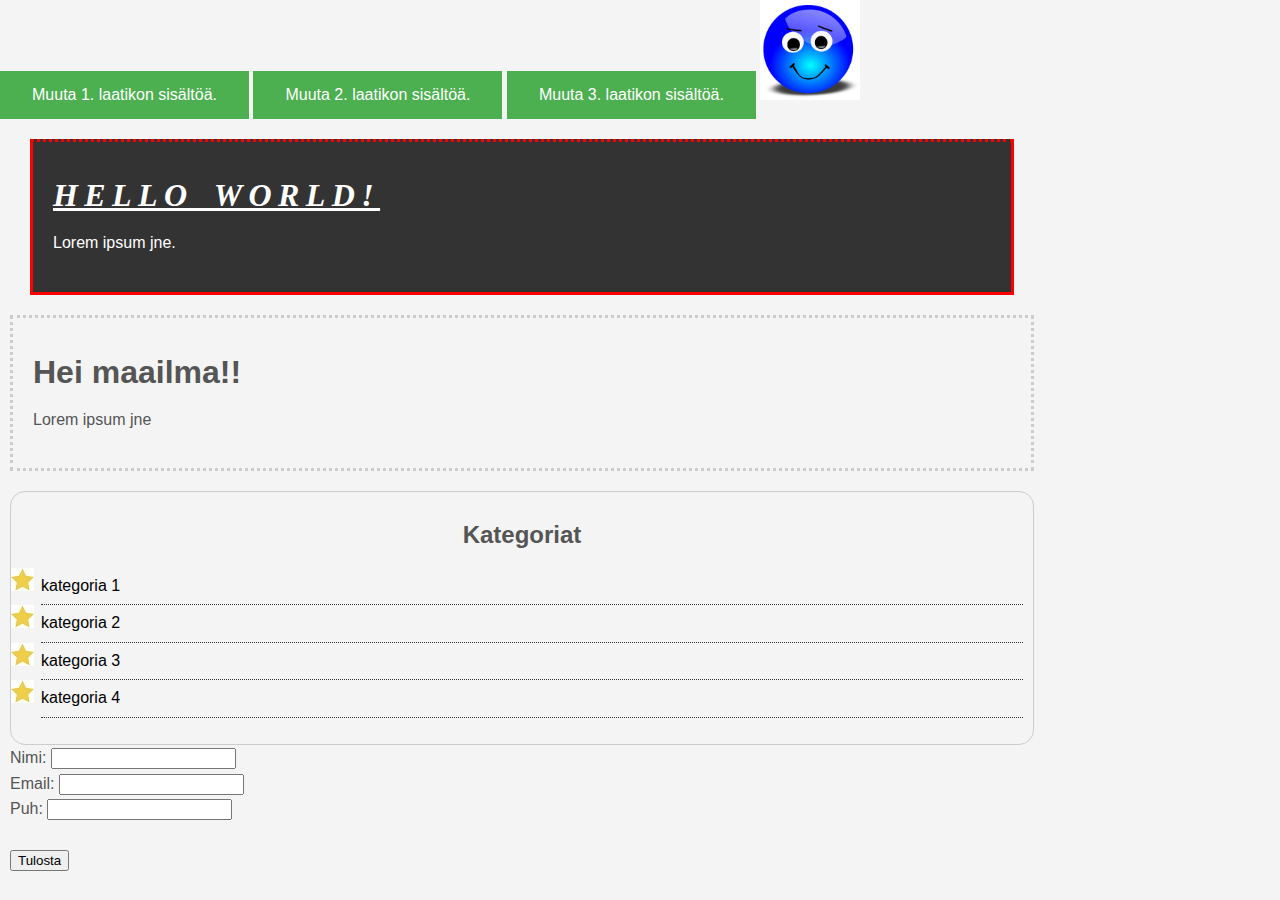
==== Oppitunti 5/harjoitus2.html @ c1da7601 "New" ====
<!DOCTYPE html>
<html>
    <head>
        <meta charset="UTF-8">
        <title>
            Tyylitiedostoharjoituksia
        </title>
        <link rel="stylesheet" type="text/css" href="tyyli2.css">
        <script src="aivot.js"></script>
    </head>
    <body>
        <button type="button" onclick="laatikkoFunktio(1)" class="muutosNappi">Muuta 1. laatikon sisältöä.</button>
        <button type="button" onclick="laatikkoFunktio(2)" class="muutosNappi">Muuta 2. laatikon sisältöä.</button>
        <button type="button" onclick="laatikkoFunktio(3)" class="muutosNappi">Muuta 3. laatikon sisältöä.</button>
        <img src="smiley1.png" height="100px" width="100px">
        <div class="alusta1">
            <div class="alusta2" id="laatikko1">
                <h1 class="originalOtsikko1">Hello World!</h1>
                <p>Lorem ipsum jne.</p>
            </div>

            <div class="alusta3">
                <h1 class="originalOtsikko2">Hei maailma!!</h1>
                <p>Lorem ipsum jne</p>
            </div>

            <div class="kategoriat">
                <h2 class="originalOtsikko3">Kategoriat</h2>
                <ul>
                    <li><a href="">kategoria 1</a></li>
                    <li><a href="">kategoria 2</a></li>
                    <li><a href="">kategoria 3</a></li>
                    <li><a href="">kategoria 4</a></li>
                </ul>
            </div>
            <div>
                    <form id="yhteystietolomake">
                        Nimi: <input type="text" name="Nimi" value=""><br>
                        Email: <input type="email" name="Email" value=""><br>
                        Puh: <input type="number" name="Puh" value=""><br><br>
                    </form> 
                    <button onclick="yhteystietoFunktio()">Tulosta</button>
            </div>
            <div id="yhteystiedotTuloste">

            </div>
        </div>
    </body>
</html>
---- Oppitunti 5/tyyli2.css ----
body{
    background-color: #f4f4f4; 
    color:#555555;
    font-family: Arial, Helvetica, sans-serif; 
    font-size: 16px;
    font-weight: normal; 
    line-height: 1.6em;
    margin:0;
}
.muutosNappi{
    background-color: #4CAF50; /* Green */
    border: none;
    color: white;
    padding: 15px 32px;
    text-align: center;
    text-decoration: none;
    font-size: 16px;
}
.muutosNappi:hover{
    background-color: rgb(107, 99, 141);
    text-decoration: underline;
}
a{
    text-decoration: none;
    color: #000000;
}
a:hover{
    color: red;
}
a:active{
    color: green;
}
a:visited{
    color: black;
}
.alusta1{
    width:80%;
    margin:auto;
    margin-top:5px;
    margin-right: 10px;
    margin-bottom:5px;
    margin-left: 10px;
}
.alusta2{
    background-color: #333333;
    color:#ffffff;
    border-right: 5px red solid;
    border-left: 5px red solid;
    border-top: 5px red solid;
    border-bottom: 5px red solid;
    border-width: 3px;
    border-top-style:dotted;
    padding: 20px;
    margin: 20px;
}
.originalOtsikko1{
    font-family:Tahoma;
    font-weight:800;
    font-style:italic;
    text-decoration:underline;
    text-transform:uppercase;
    letter-spacing: 0.2em;
    word-spacing: 0.2em;
}

.uusiOtsikko1{
    font-family:Tahoma;
    font-weight:normal;
    font-style:normal;
    text-decoration:none;
    text-transform:none;
    letter-spacing: 0.2em;
    word-spacing: 0.2em;
}
.originalOtsikko2{
    text-align:left;
}
.originalOtsikko3{
    text-align: center;
}
.alusta3{
    border: 3px dotted #cccccc;
    padding: 20px;
    margin: 20px 0;
}
.kategoriat{
    border:1px #cccccc solid;
    padding: 10px;
    border-radius: 15px;
}
.kategoriat ul{
    padding: 0;
    padding-left: 20px;
    list-style: square;

}
.kategoriat li{
    padding-bottom: 6px;
    border-bottom: dotted 1px #333333;
    list-style-image: url('star.jpg');
}
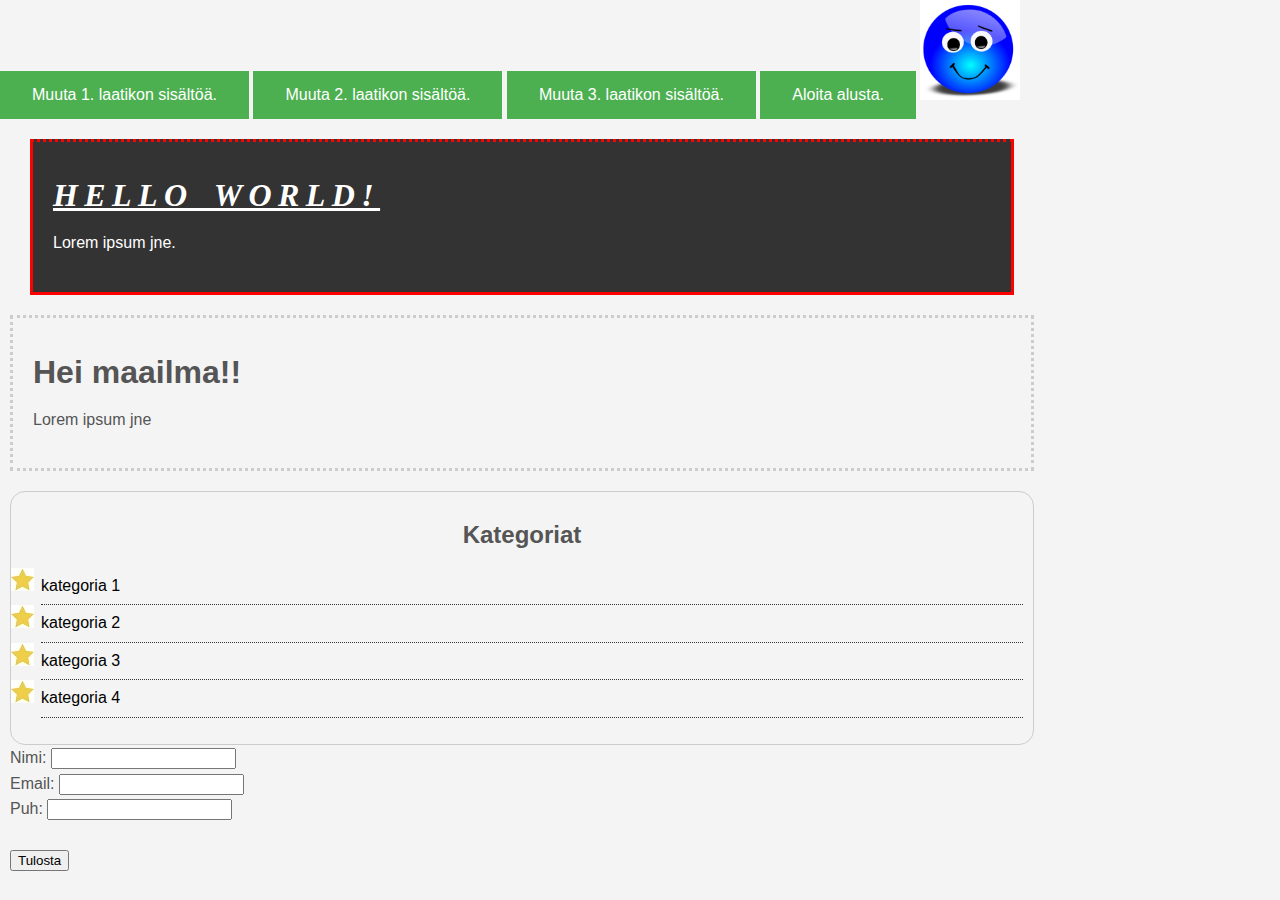
==== commit 5740e9a4: "fgt" ====
--- a/Oppitunti 5/harjoitus2.html
+++ b/Oppitunti 5/harjoitus2.html
@@ -12,6 +12,7 @@
         <button type="button" onclick="laatikkoFunktio(1)" class="muutosNappi">Muuta 1. laatikon sisältöä.</button>
         <button type="button" onclick="laatikkoFunktio(2)" class="muutosNappi">Muuta 2. laatikon sisältöä.</button>
         <button type="button" onclick="laatikkoFunktio(3)" class="muutosNappi">Muuta 3. laatikon sisältöä.</button>
+        <button type="button" onclick="laatikkoFunktio(4)" class="muutosNappi">Aloita alusta.</button>
         <img src="smiley1.png" height="100px" width="100px">
         <div class="alusta1">
             <div class="alusta2" id="laatikko1">
@@ -19,12 +20,12 @@
                 <p>Lorem ipsum jne.</p>
             </div>
 
-            <div class="alusta3">
+            <div class="alusta3" id="laatikko2">
                 <h1 class="originalOtsikko2">Hei maailma!!</h1>
                 <p>Lorem ipsum jne</p>
             </div>
 
-            <div class="kategoriat">
+            <div class="kategoriat" id="laatikko3">
                 <h2 class="originalOtsikko3">Kategoriat</h2>
                 <ul>
                     <li><a href="">kategoria 1</a></li>
@@ -46,4 +47,4 @@
             </div>
         </div>
     </body>
-</html>+</html>
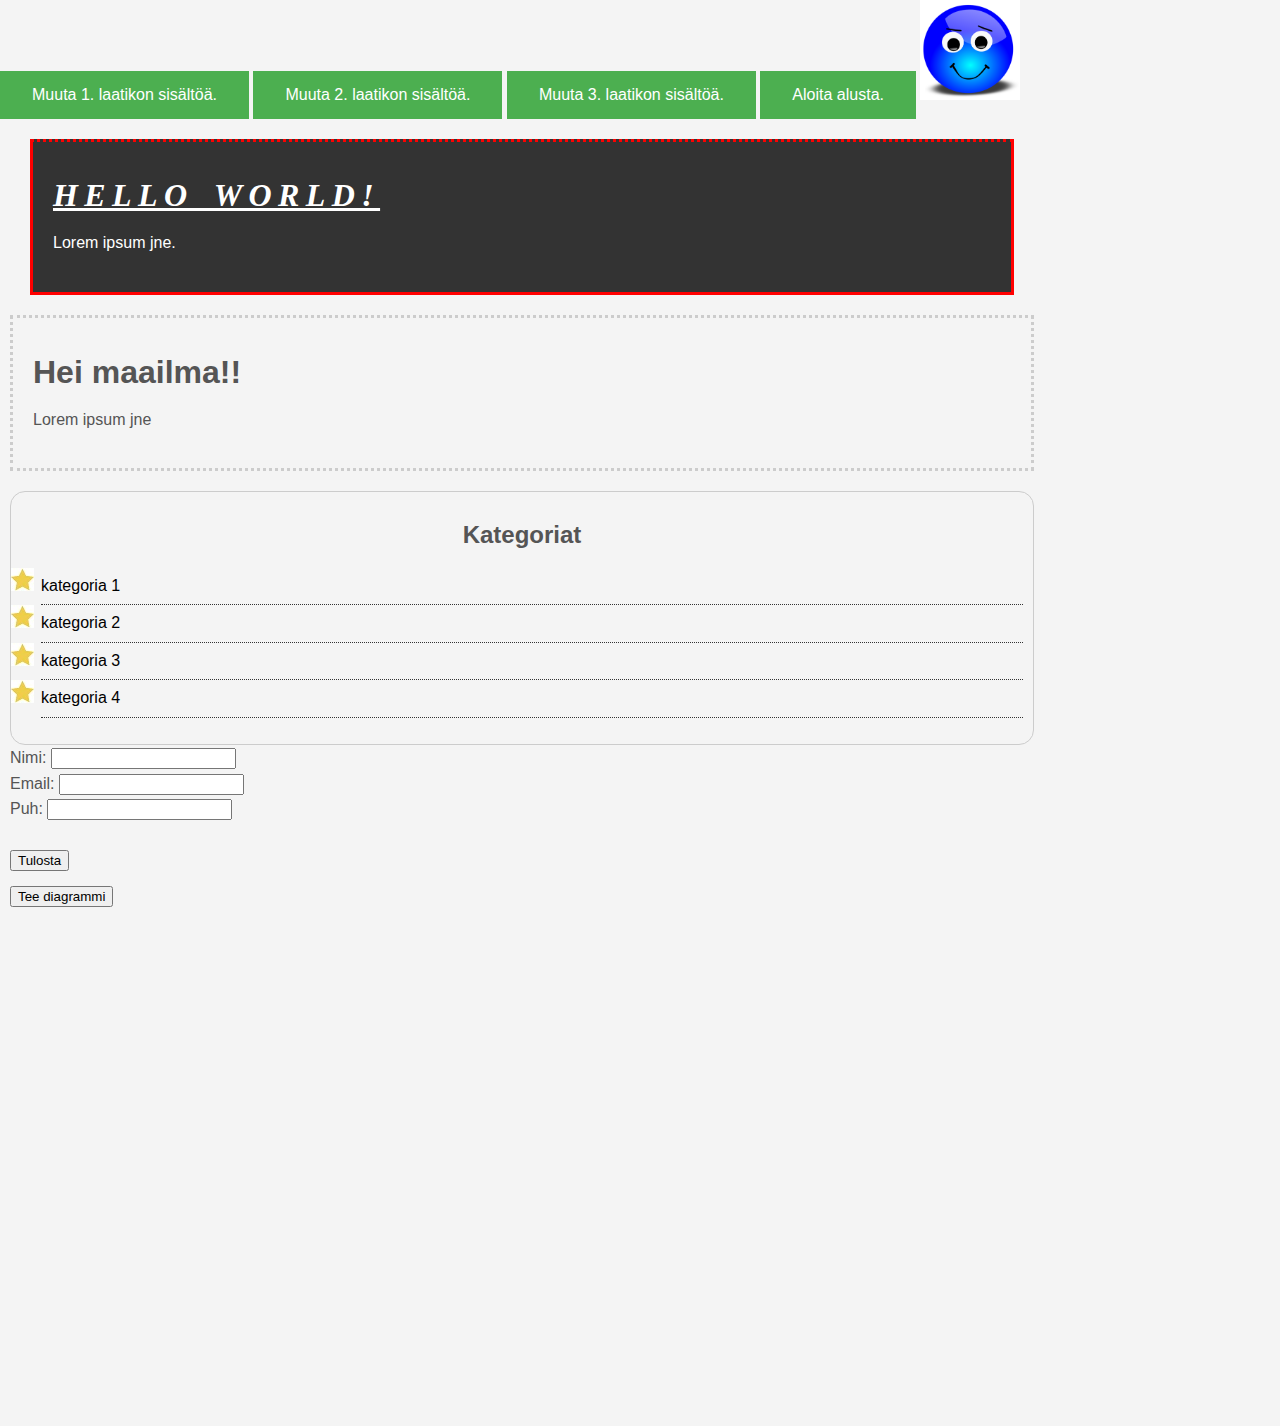
==== commit 1e2e780a: "fhkhgfkf" ====
--- a/Oppitunti 5/harjoitus2.html
+++ b/Oppitunti 5/harjoitus2.html
@@ -46,5 +46,9 @@
 
             </div>
         </div>
+        <div class="hipsut">                    
+            <button onclick='diagrammiFunktio()'> Tee diagrammi</button><br>                    
+            <canvas id='myCanvas' width='700' height='500' style='border:0px solid black' ></canvas>            
+        </div>
     </body>
 </html>
--- a/Oppitunti 5/tyyli2.css
+++ b/Oppitunti 5/tyyli2.css
@@ -99,3 +99,7 @@
     border-bottom: dotted 1px #333333;
     list-style-image: url('star.jpg');
 }
+.hipsut{
+    margin:10px;
+    border:1px;
+}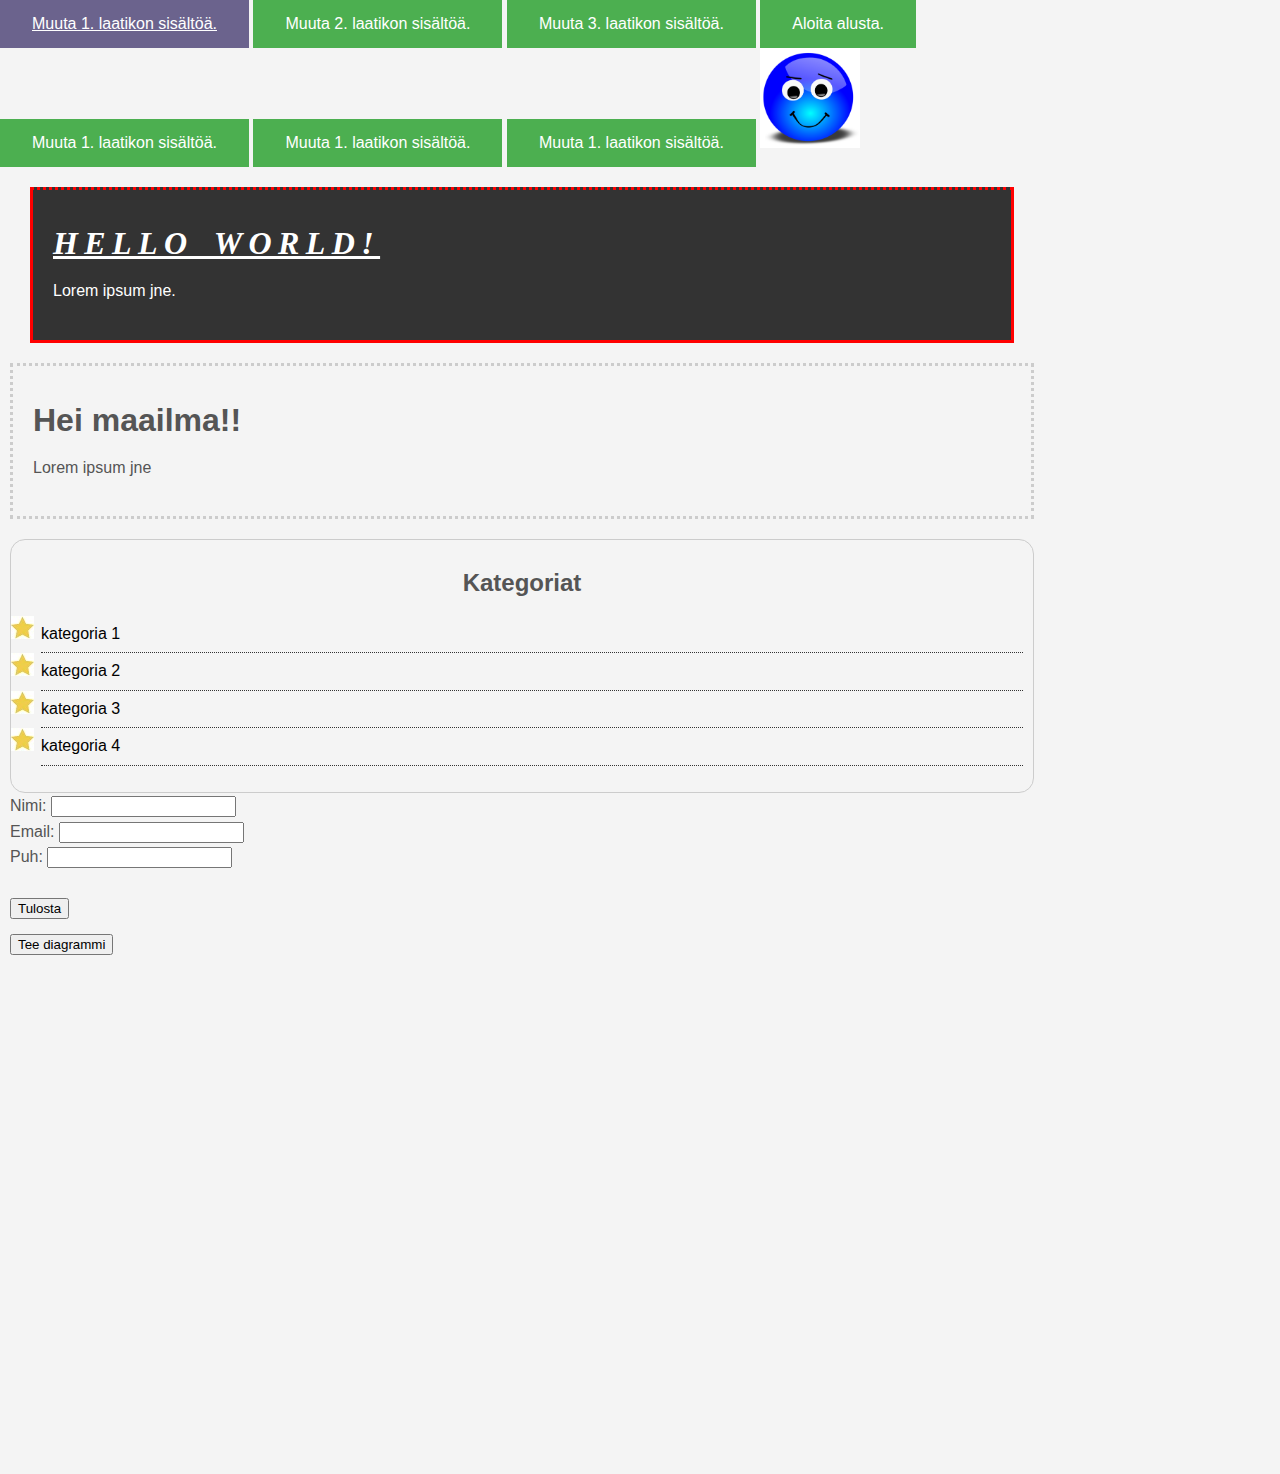
==== commit 0f249538: "asdf" ====
--- a/Oppitunti 5/harjoitus2.html
+++ b/Oppitunti 5/harjoitus2.html
@@ -6,6 +6,7 @@
             Tyylitiedostoharjoituksia
         </title>
         <link rel="stylesheet" type="text/css" href="tyyli2.css">
+        <script src="jquery.js"></script>
         <script src="aivot.js"></script>
     </head>
     <body>
@@ -13,6 +14,10 @@
         <button type="button" onclick="laatikkoFunktio(2)" class="muutosNappi">Muuta 2. laatikon sisältöä.</button>
         <button type="button" onclick="laatikkoFunktio(3)" class="muutosNappi">Muuta 3. laatikon sisältöä.</button>
         <button type="button" onclick="laatikkoFunktio(4)" class="muutosNappi">Aloita alusta.</button>
+        <br>
+        <button type="button" onClick="testiF()" class="muutosNappi" id="toggle1">Muuta 1. laatikon sisältöä.</button>
+        <button type="button" class="muutosNappi" id="toggle2">Muuta 1. laatikon sisältöä.</button>
+        <button type="button" class="muutosNappi" id="toggle3">Muuta 1. laatikon sisältöä.</button>
         <img src="smiley1.png" height="100px" width="100px">
         <div class="alusta1">
             <div class="alusta2" id="laatikko1">
